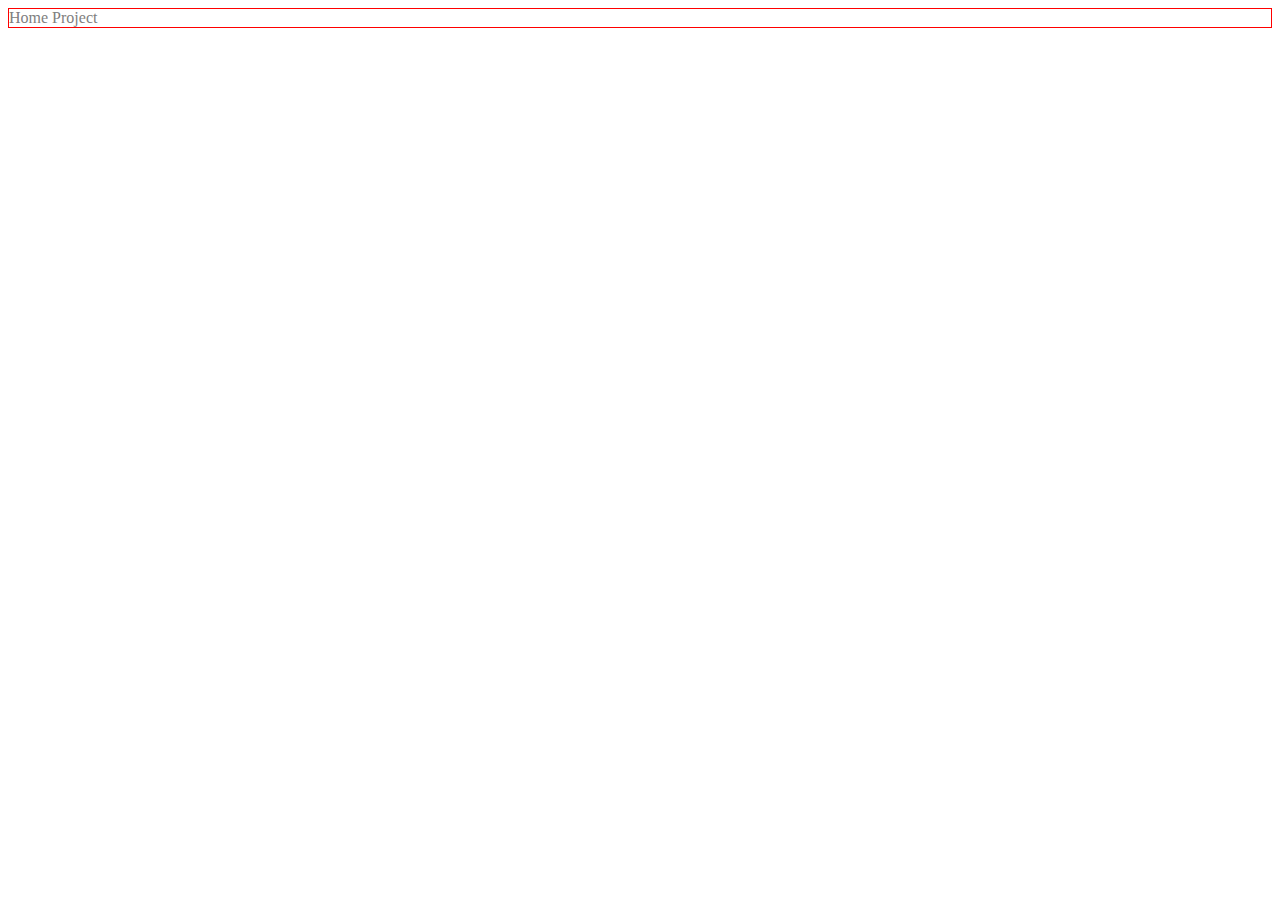
==== pages/navbar.html @ 76c5d06d "home" ====
<!DOCTYPE html>
<head>
    <link rel="stylesheet" href="../styles/navbar.css">
</head>
<body>
    <nav id = "navbar">
        <a href = "../index.html">Home</a>
        <a href = "pages/Project.html">Project</a>
    </nav>
</body>
</html>
---- styles/navbar.css ----
#navbar{
    border: 1px solid red;
}

#navbar a{
    text-decoration: none;
    color:grey;
}

#navbar a:hover{
    color:black;
}
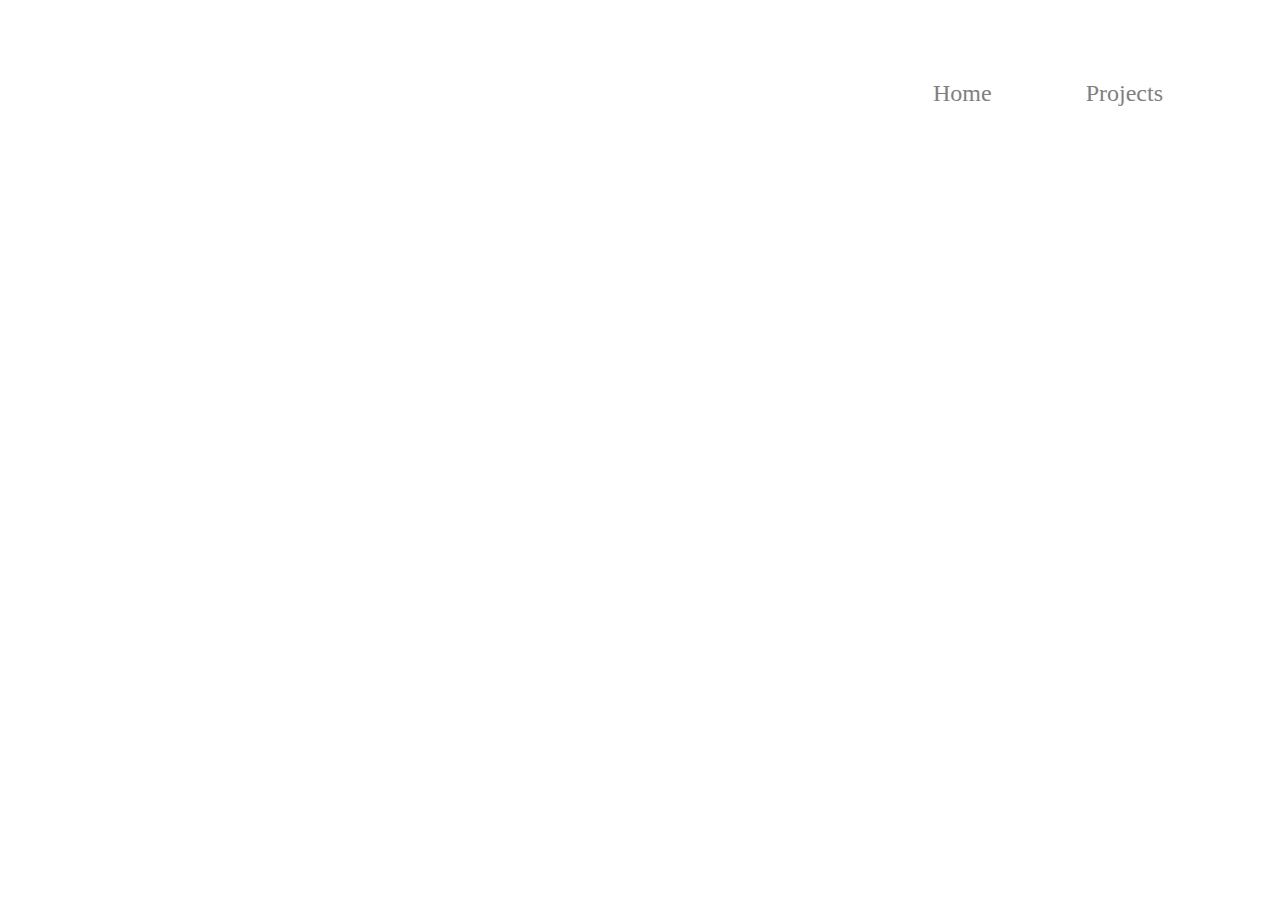
==== commit b3512063: "home2" ====
--- a/pages/navbar.html
+++ b/pages/navbar.html
@@ -5,7 +5,7 @@
 <body>
     <nav id = "navbar">
         <a href = "../index.html">Home</a>
-        <a href = "pages/Project.html">Project</a>
+        <a href = "pages/Project.html">Projects</a>
     </nav>
 </body>
 </html>--- a/styles/navbar.css
+++ b/styles/navbar.css
@@ -1,8 +1,14 @@
 #navbar{
-    border: 1px solid red;
+    margin: 8vh;
+    position: relative;
+    display:inline-block;
+    position:absolute;
+    right:0;
 }
 
 #navbar a{
+    font-size:x-large;
+    margin:5vh;
     text-decoration: none;
     color:grey;
 }
